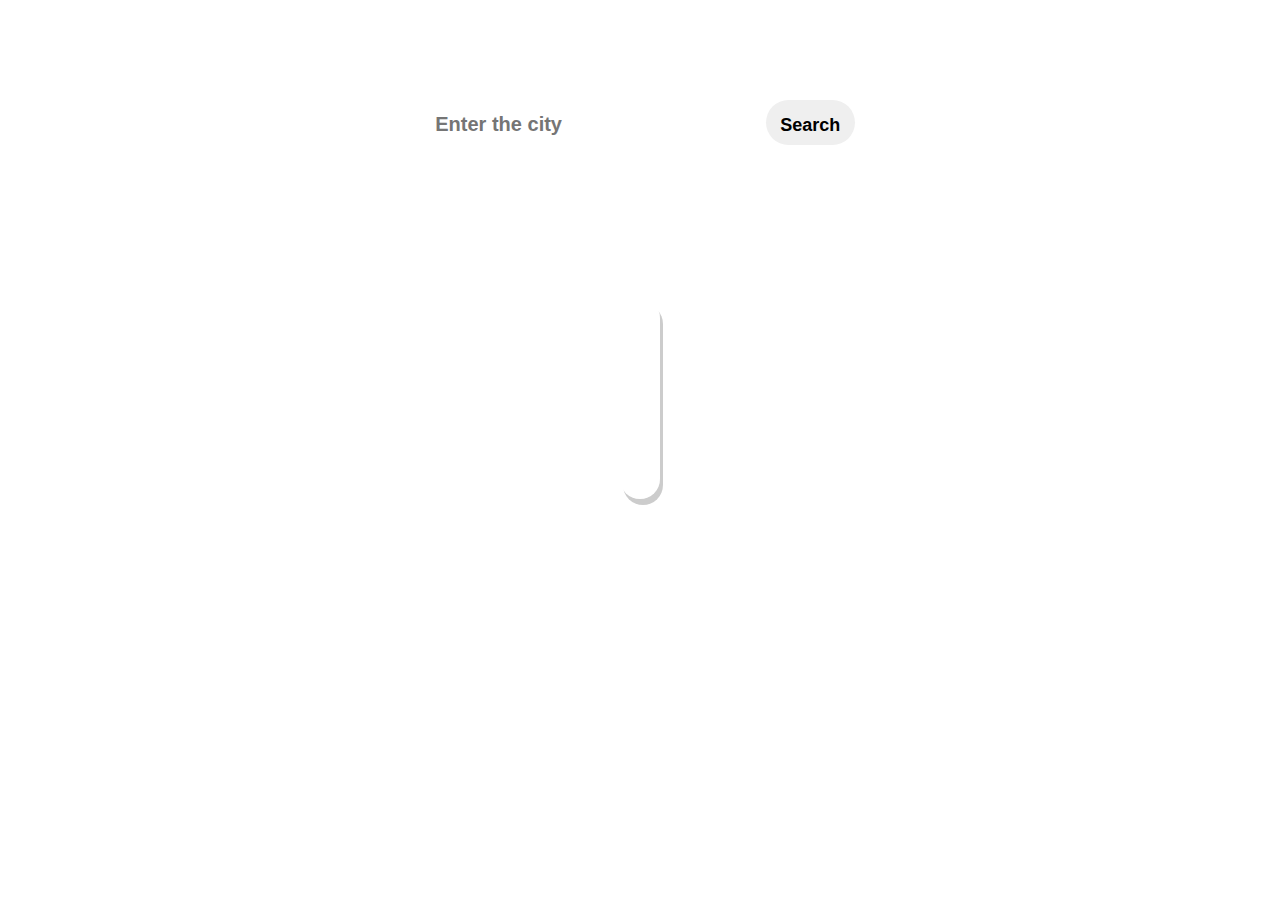
==== index.html @ f6f42082 "Add files via upload" ====
<!DOCTYPE html>
<html lang="en">
<head>
  <meta charset="UTF-8">
  <meta name="viewport" content="width=device-width, initial-scale=1.0">
  <meta http-equiv="X-UA-Compatible" content="ie=edge">
  <title>OpenWeatherMap Api</title>
  <link rel="stylesheet" href="style.css">
</head>
<body>
  <!-- <div class="main">
    <div class="header">
      <h1>OpenWeatherMap API</h1>
      <p>Enter any cisty name in the input box below to get the data</p>
    </div> -->
  
    <div class="input">
      <input type="text" placeholder="Enter the city" class="input_text">
      <input type="submit" value="Search" class="submit">
    </div>
  </div>

  <div class="container">
    <div class="card">
      <h1 class="name" id="name"></h1>
      <p class="temp"></p>
      <p class="" id="feels"></p>
      <p class="desc"></p>
    </div>
  </div>
<script src="app.js"></script>
</body>
</html>
---- style.css ----
*{
    margin:0;
    padding: 0;
    box-sizing: border-box;
  }
  
  body{
    font-family: "Nunito",sans-serif;
    background:  url(https://source.unsplash.com/1600x900/?climate,seasons);
  }
  
  .input{
    text-align: center;
    margin: 100px auto;
  }
  
  input[type="submit"]{
    padding: 15px 11px;
    border: none;
    border-radius: 25px;
    font-family: "Nunito",sans-serif;
    font-weight:bold;
    font-size: 18px;
    height: 45px;
width: 89px;
border-radius: 25px;
  }
  
  .input input[type="text"]{
    width: 336px;
    height: 47px;
    padding: 5px 10px;
    border: none;
    border-radius: 1px;
    font-family: "Nunito",sans-serif;
    font-weight:bold;
    font-size: 20px;
    border-radius: 25px;
  }
  
  .card{
    width: 50%;
    height: 40vh;
    margin: 50px auto;
    border-radius: 2px;
    
  }
  
  
  .close{
    float: right;
    margin-top: -2px;
    cursor: pointer;
    margin-right: 20px;
  }
  
  .card h1{
    padding: 5px 0;
    text-align: center;
    text-align: center;
    margin: 40px auto;
    font-size: 20px;
    color: #FFF;
    font-size: 40px;
    font-weight: 900;  
}
  
  .temp {
    text-align: center;
    margin: 40px auto;
    font-size: 20px;
    background-color: rgba(255, 255,255,0.2);
    padding: 54px 20px;
    width: max-content;
    height: 201px;
    color: #FFF;
    font-size: 44px;
    font-weight: 900;
    box-shadow: 3px 6px rgba(0,0,0,0.2);
    border-radius: 20px;
  }
  #feels {
    text-align: center;
    margin: 40px auto;
    
    color: #FFF;
    font-size: 35px;
    font-weight: 900;
    
  }
  .desc
  {
    text-align: center;
    margin: 40px auto;
    font-size: 20px;
    color: #FFF;
    font-size: 40px;
    font-weight: 900;
    
  }
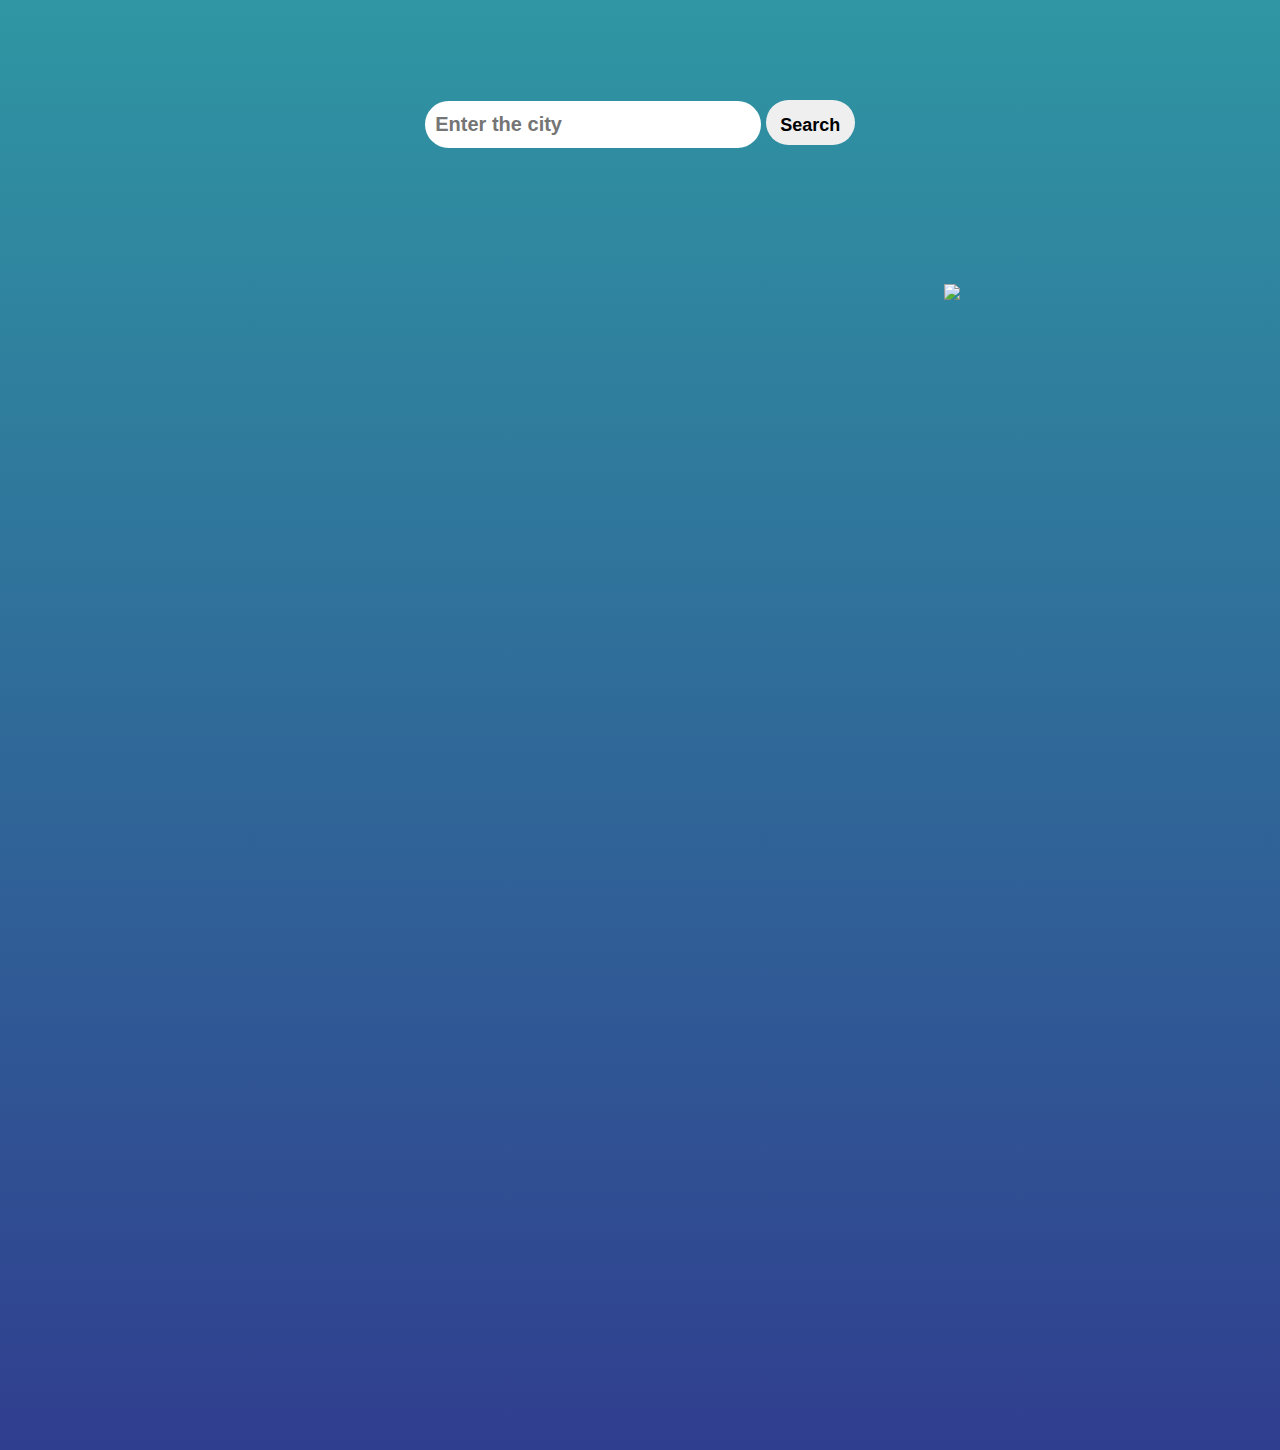
==== commit ae0365aa: "Add files via upload" ====
--- a/index.html
+++ b/index.html
@@ -22,12 +22,18 @@
 
   <div class="container">
     <div class="card">
+      <div class="two">
       <h1 class="name" id="name"></h1>
+      <div class="icon" width="128" height="128"><img src="icons/.png" /></div>
+    </div>
+
       <p class="temp"></p>
+
       <p class="" id="feels"></p>
       <p class="desc"></p>
     </div>
-  </div>
+  
 <script src="app.js"></script>
+
 </body>
 </html>--- a/style.css
+++ b/style.css
@@ -5,10 +5,18 @@
   }
   
   body{
+    height: 150vh;
     font-family: "Nunito",sans-serif;
-    background:  url(https://source.unsplash.com/1600x900/?climate,seasons);
+    background: linear-gradient(rgb(47,150,163),rgb(48,62,143));
   }
-  
+  .icon{
+    font-size: 10px;
+  }
+  .two{
+    display: flex;
+    justify-content: center;
+    align-items: center;
+  }
   .input{
     text-align: center;
     margin: 100px auto;
@@ -69,19 +77,17 @@
     text-align: center;
     margin: 40px auto;
     font-size: 20px;
-    background-color: rgba(255, 255,255,0.2);
     padding: 54px 20px;
     width: max-content;
     height: 201px;
     color: #FFF;
     font-size: 44px;
     font-weight: 900;
-    box-shadow: 3px 6px rgba(0,0,0,0.2);
     border-radius: 20px;
   }
   #feels {
     text-align: center;
-    margin: 40px auto;
+    margin: -98px auto;
     
     color: #FFF;
     font-size: 35px;
@@ -91,7 +97,7 @@
   .desc
   {
     text-align: center;
-    margin: 40px auto;
+    margin: 71px auto;
     font-size: 20px;
     color: #FFF;
     font-size: 40px;
